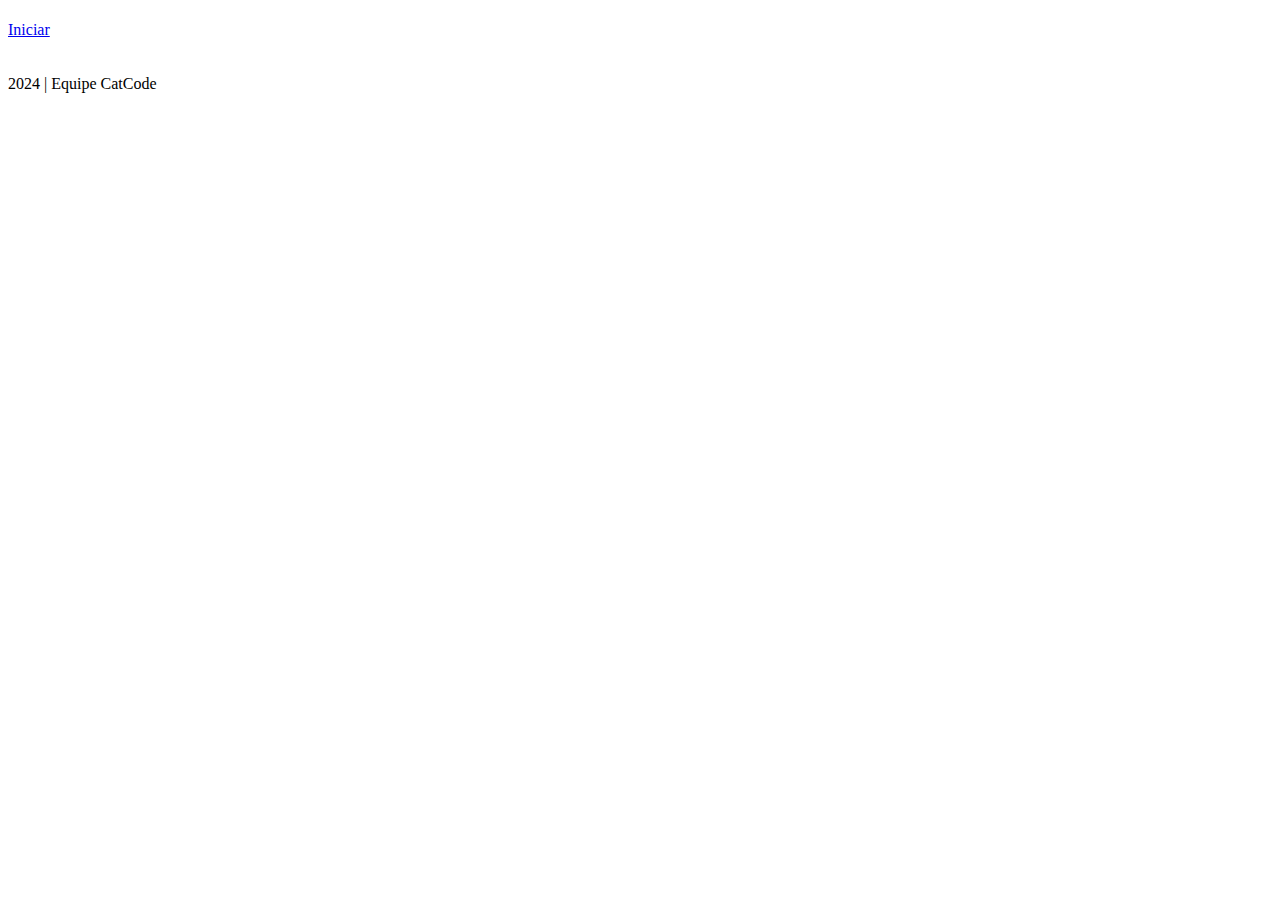
==== index2 copy.html @ edbd45b6 "primeira versão" ====
<!DOCTYPE html>
<html lang="pt-BR">
<head>
    <meta charset="UTF-8">
    <meta name="viewport" content="width=device-width, initial-scale=1.0">
    <link rel="shortcut icon" href="./assets/img/restaurante.png" type="image/png">
    <link rel="stylesheet" href="style2.css">
    <script src="classe.js"defer></script>
    <script src="principal.js"defer></script>
    <title>Sabor e Estratégia</title>
</head>
<body>
    <div class="texto">
        <h1></h1>
    </div>
        
    <div class="inicio">
        <a href="index.html" class="botao">Iniciar</a>
    </div>
    
       <br>
       <br>
<footer>
    <div class="equipe">
        2024 | Equipe CatCode 
    </div>
</footer>
</body>
</html>
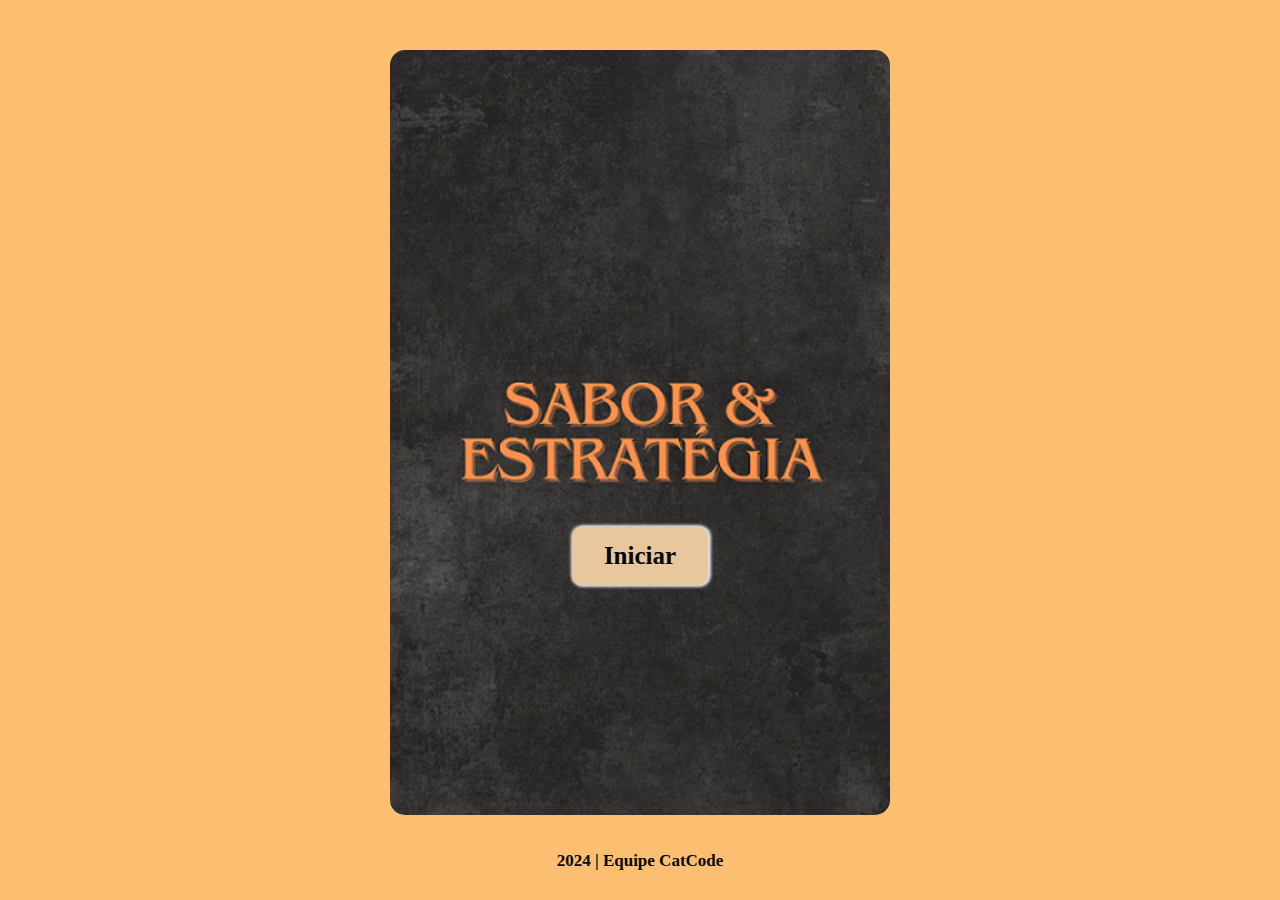
==== commit 011f9ff7: "arquivo base e pasta assets" ====
--- a/index2 copy.html
+++ b/index2 copy.html
@@ -5,8 +5,8 @@
     <meta name="viewport" content="width=device-width, initial-scale=1.0">
     <link rel="shortcut icon" href="./assets/img/restaurante.png" type="image/png">
     <link rel="stylesheet" href="style2.css">
-    <script src="classe.js"defer></script>
-    <script src="principal.js"defer></script>
+    <script src="culinaria_class.js"defer></script>
+    <script src="culinaria_main.js"defer></script>
     <title>Sabor e Estratégia</title>
 </head>
 <body>
--- a/style2.css
+++ b/style2.css
@@ -0,0 +1,52 @@
+*{
+    margin: 0;
+    padding: 0;
+}
+body{
+    background-color: rgb(252, 191, 113);
+    text-align: center;
+}
+
+.inicio{
+    height: 85vh;
+    display: flex;
+    flex-direction: row;
+    justify-content: center;
+    align-items: center;
+    border-radius: 15px;
+    box-shadow: 1px 0px 3px 4px rgba(14, 13, 13, 0.904)rgba(14, 13, 13, 0.904);
+    width: 500px;
+    margin: auto;
+    margin-top: 50px;
+    font-weight: bolder;
+    background-image: url('./assets/img/fundoinicio.png');
+    background-repeat: no-repeat;
+    background-position: center;
+    background-size: cover;
+}
+
+.botao{
+    background-color:rgb(233, 199, 156);
+    border: none;
+    color: rgb(3, 3, 3); 
+    padding: 15px 32px; 
+    text-align: center; 
+    text-decoration: none;
+    display: inline-block;
+    font-size: 25px; 
+    margin: 4px 2px; 
+    cursor: pointer;
+    border-radius: 10px; 
+    box-shadow: 1px 0px 3px 2px rgba(252, 250, 250, 0.904);
+    font-family: Georgia, Times, 'Times New Roman', serif;
+    margin-top: 250px;
+}
+
+.equipe{
+    
+    color: rgb(7, 7, 7);
+    text-align: center;
+    font-size: 17px;
+    font-family: Georgia, Times, 'Times New Roman', serif;
+    font-weight: bolder;
+}
